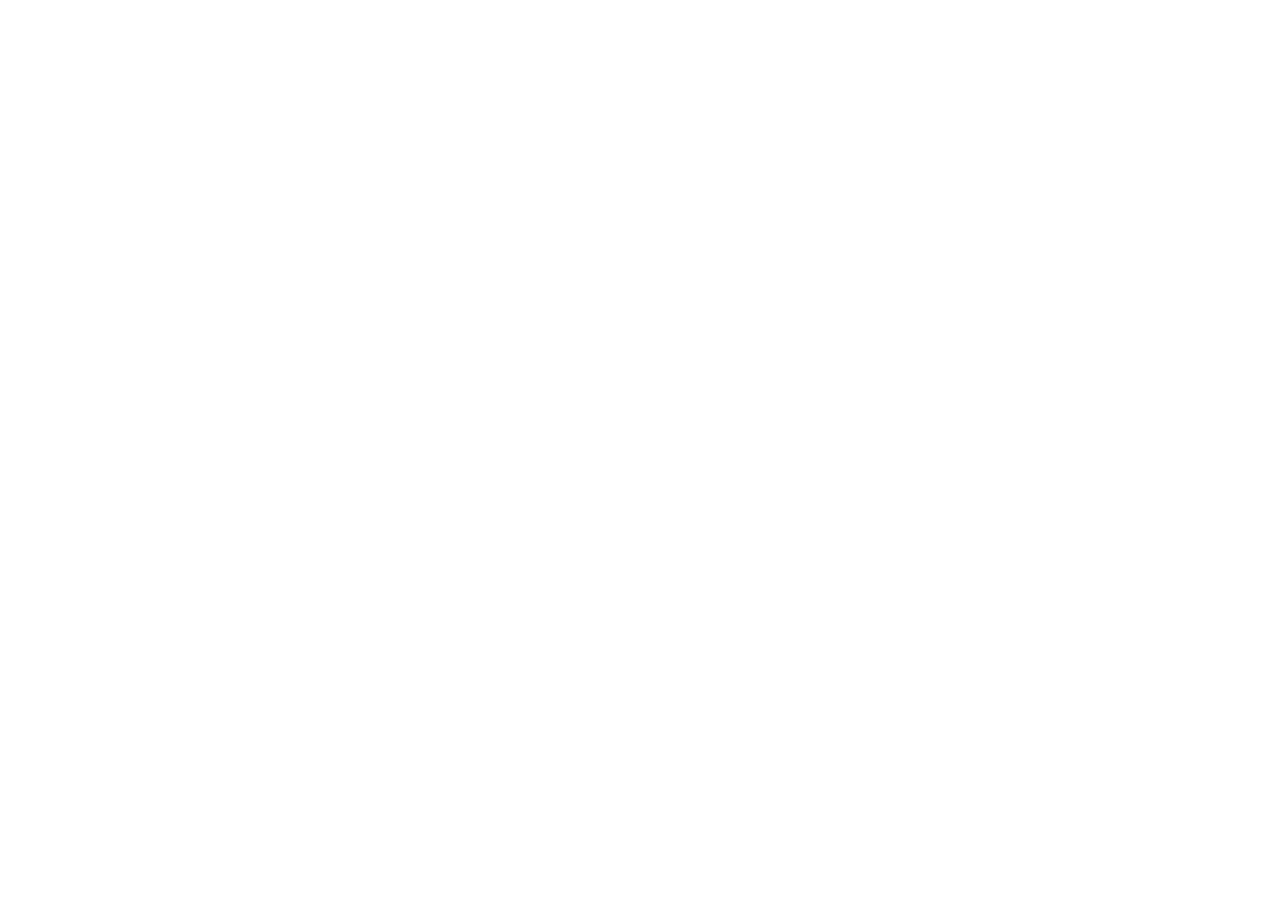
==== index.html @ 450fd6cc "criei o index e script js" ====
<!DOCTYPE html>
<html lang="pt-br">
<head>
    <meta charset="UTF-8">
    <meta name="viewport" content="width=device-width, initial-scale=1.0">
    <title>Document</title>

    <link rel="stylesheet" href="css/style.css">
    <script src="js/script.js" defer></script>
</head>
<body>
    
</body>
</html>
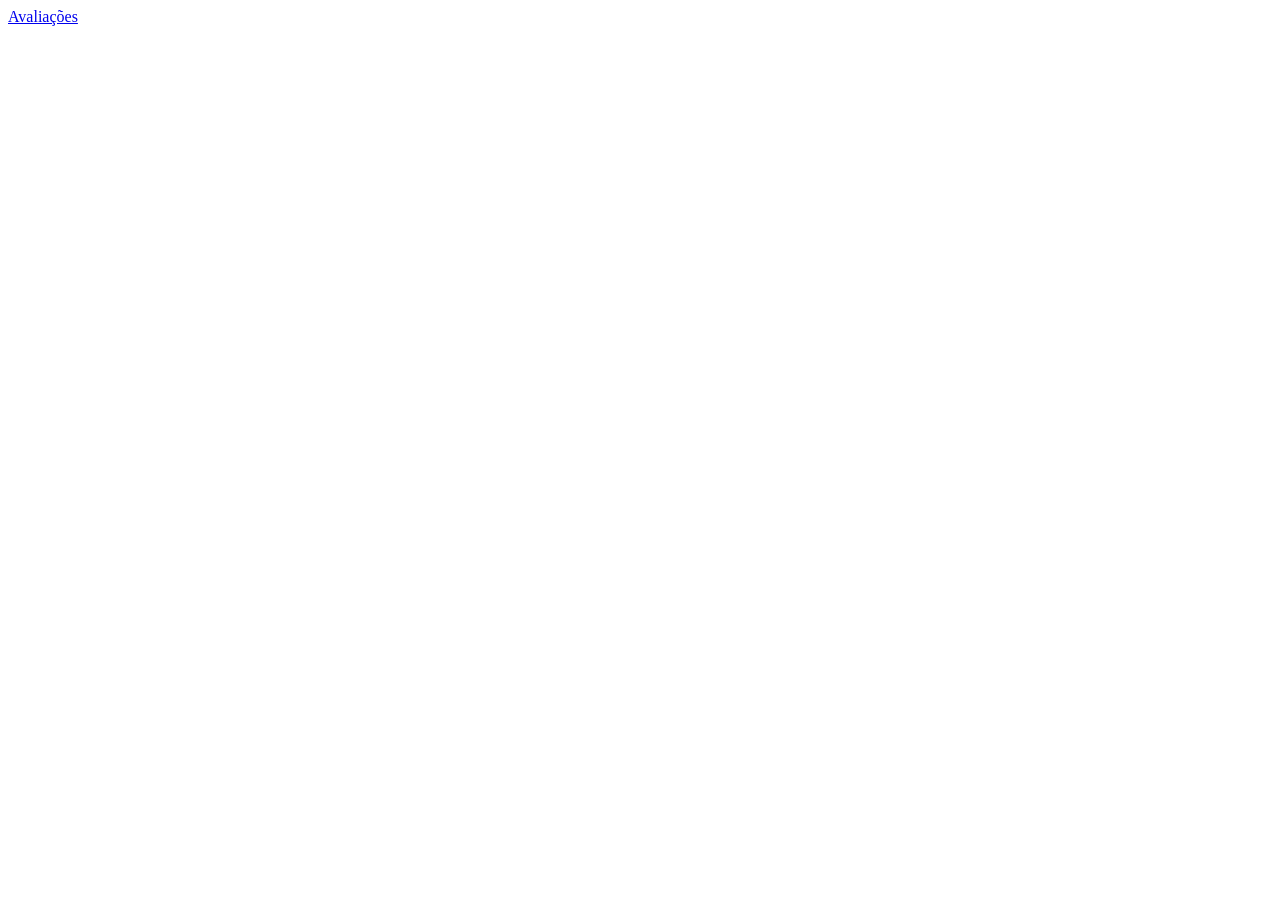
==== commit f4d0e782: "mudei o local do index" ====
--- a/index.html
+++ b/index.html
@@ -1,14 +1,14 @@
-<!DOCTYPE html>
+<!doctype html>
 <html lang="pt-br">
-<head>
-    <meta charset="UTF-8">
-    <meta name="viewport" content="width=device-width, initial-scale=1.0">
+  <head>
+    <meta charset="UTF-8" />
+    <meta name="viewport" content="width=device-width, initial-scale=1.0" />
     <title>Document</title>
 
-    <link rel="stylesheet" href="css/style.css">
+    <link rel="stylesheet" href="css/style.css" />
     <script src="js/script.js" defer></script>
-</head>
-<body>
-    
-</body>
-</html>+  </head>
+  <body>
+    <nav><a href="avaliaçoes.html">Avaliações</a></nav>
+  </body>
+</html>
--- a/css/style.css
+++ b/css/style.css
@@ -0,0 +1,20 @@
+
+*{
+    box-sizing: border-box;
+}
+.avaliaçoes {
+  background-color: rgb(230, 223, 223);
+  padding: 20px;
+  border-radius: 10px;
+  width: 300px;
+  height: 200px;
+  text-align: center;
+}
+.lista-avaliaçoes {
+  display: flex;
+  gap: 20px;
+  justify-content: center;
+  align-items: center;
+  flex-wrap: wrap;
+  flex-direction: row;
+}
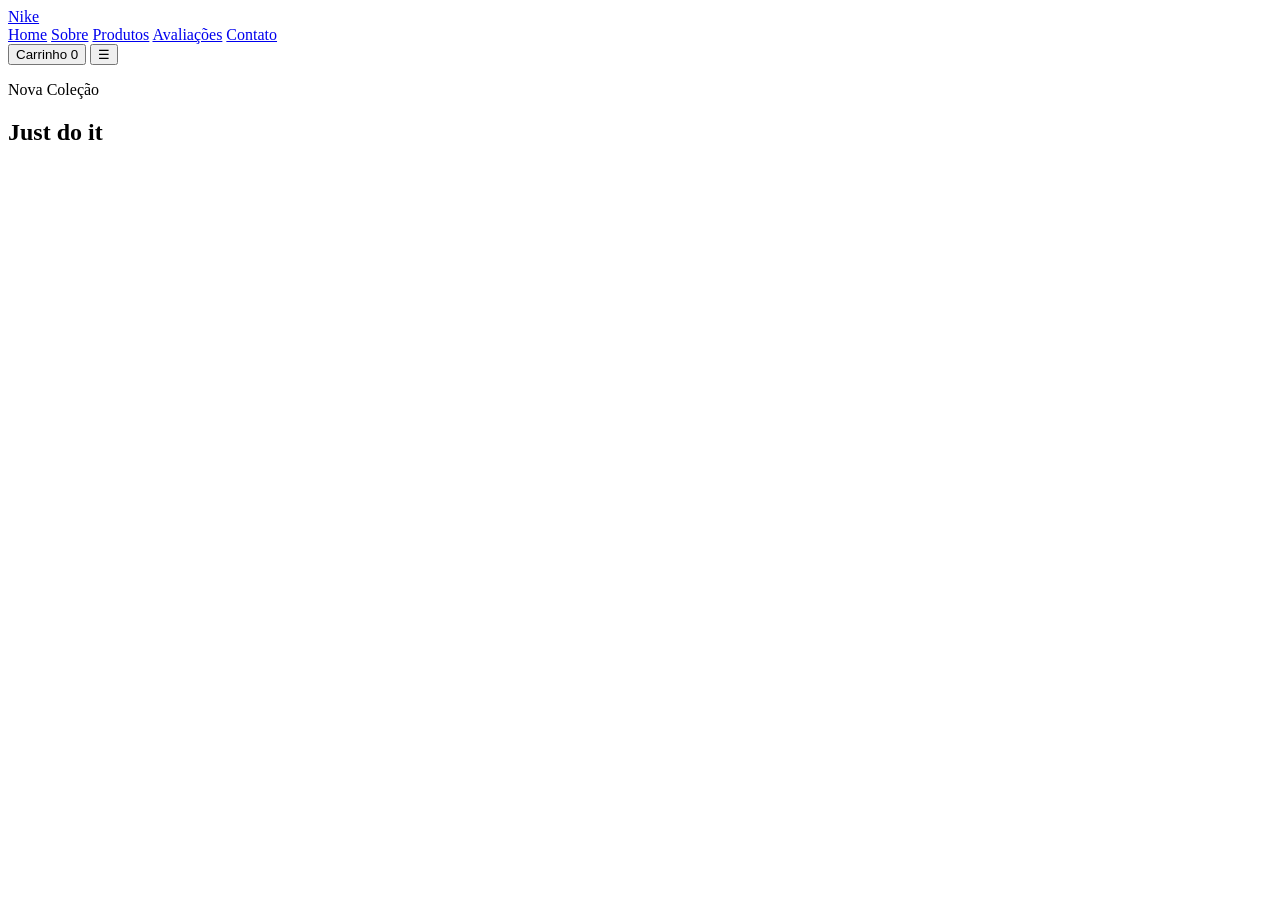
==== commit d9e78f81: "Iniciei o index" ====
--- a/index.html
+++ b/index.html
@@ -3,12 +3,40 @@
   <head>
     <meta charset="UTF-8" />
     <meta name="viewport" content="width=device-width, initial-scale=1.0" />
-    <title>Document</title>
+    <title>Nike Store</title>
 
     <link rel="stylesheet" href="css/style.css" />
     <script src="js/script.js" defer></script>
   </head>
   <body>
-    <nav><a href="avaliaçoes.html">Avaliações</a></nav>
+
+      <header class="header">
+        <a href="#" class="logo">Nike</a>
+        <nav class="navbar">
+          <a href="#home">Home</a>
+          <a href="#about">Sobre</a>
+          <a href="#products">Produtos</a>
+          <a href="#review">Avaliações</a>
+          <a href="#contact">Contato</a>
+        </nav>
+       <div class="header-actions">
+        <button class="cart-button">
+          Carrinho <span class="cart-count">0</span>
+        </button>
+        <button class="menu-button" id="menu-button">
+          ☰
+        </button>
+        </div>
+      </header>
+      <main>
+        <section class="hero" id="home">
+          <div class="hero-text">
+            <p class="tag">Nova Coleção</p>
+
+            <h1>Just do it</h1>
+            
+          </div>
+        </section>
+      </main>
   </body>
 </html>
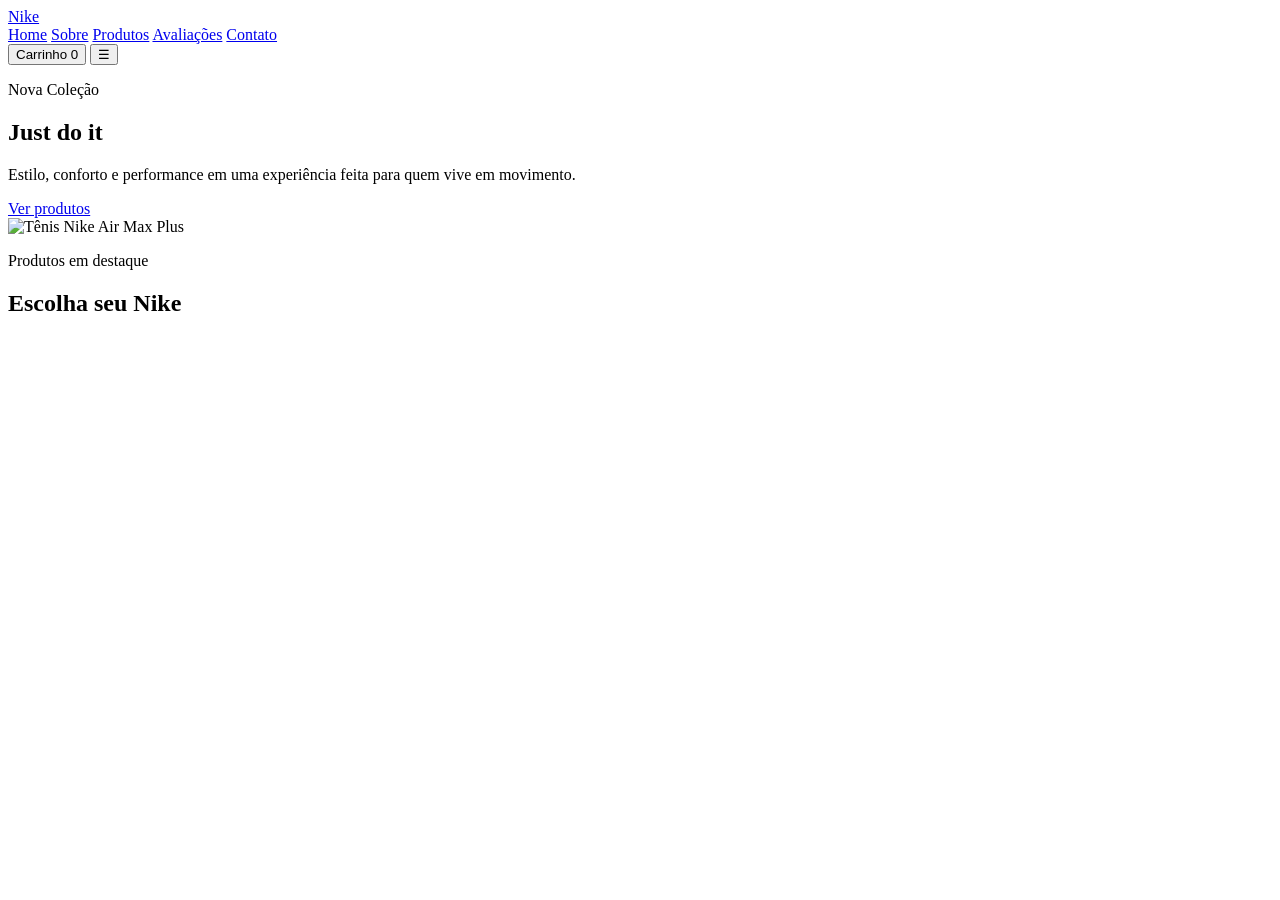
==== commit 3c2b8b18: "adicionei algumas coisas no index" ====
--- a/index.html
+++ b/index.html
@@ -1,42 +1,62 @@
 <!doctype html>
 <html lang="pt-br">
-  <head>
-    <meta charset="UTF-8" />
-    <meta name="viewport" content="width=device-width, initial-scale=1.0" />
-    <title>Nike Store</title>
+<head>
+  <meta charset="UTF-8" />
+  <meta name="viewport" content="width=device-width, initial-scale=1.0" />
+  <title>Nike Store</title>
 
-    <link rel="stylesheet" href="css/style.css" />
-    <script src="js/script.js" defer></script>
-  </head>
-  <body>
+  <link rel="stylesheet" href="css/style.css" />
+  <script src="js/script.js" defer></script>
+</head>
 
-      <header class="header">
-        <a href="#" class="logo">Nike</a>
-        <nav class="navbar">
-          <a href="#home">Home</a>
-          <a href="#about">Sobre</a>
-          <a href="#products">Produtos</a>
-          <a href="#review">Avaliações</a>
-          <a href="#contact">Contato</a>
-        </nav>
-       <div class="header-actions">
-        <button class="cart-button">
-          Carrinho <span class="cart-count">0</span>
-        </button>
-        <button class="menu-button" id="menu-button">
-          ☰
-        </button>
-        </div>
-      </header>
-      <main>
-        <section class="hero" id="home">
-          <div class="hero-text">
-            <p class="tag">Nova Coleção</p>
+<body>
+  <header class="header">
+    <a href="#" class="logo">Nike</a>
 
-            <h1>Just do it</h1>
-            
-          </div>
-        </section>
-      </main>
-  </body>
-</html>
+    <nav class="navbar">
+      <a href="#home">Home</a>
+      <a href="#about">Sobre</a>
+      <a href="#products">Produtos</a>
+      <a href="#review">Avaliações</a>
+      <a href="#contact">Contato</a>
+    </nav>
+
+    <div class="header-actions">
+      <button class="cart-button">
+        Carrinho <span class="cart-count">0</span>
+      </button>
+
+      <button class="menu-button" id="menu-button" aria-label="Abrir menu">
+        ☰
+      </button>
+    </div>
+  </header>
+
+  <main>
+    <section class="hero" id="home">
+      <div class="hero-text">
+        <p class="tag">Nova Coleção</p>
+        <h1>Just do it</h1>
+        <p class="description">
+          Estilo, conforto e performance em uma experiência feita para quem vive em movimento.
+        </p>
+        <a href="#products" class="btn">Ver produtos</a>
+      </div>
+
+      <div class="hero-card">
+        <img
+          src="https://static.nike.com/a/images/t_PDP_1280_v1/f_auto,q_auto:eco/e7a7588b-6c71-4f39-a299-4f4367fc7355/air-max-plus-mens-shoes-nC0dzF.png"
+          alt="Tênis Nike Air Max Plus"
+        />
+      </div>
+    </section>
+
+    <section class="products-section" id="products">
+      <div class="section-title">
+        <p>Produtos em destaque</p>
+        <h2>Escolha seu Nike</h2>
+      </div>
+    </section>
+  </main>
+</body>
+</html>
--- a/css/style.css
+++ b/css/style.css
@@ -1,7 +1,9 @@
+@import url('https://fonts.googleapis.com/css2?family=Black+Ops+One&display=swap');
 
-*{
-    box-sizing: border-box;
+* {
+  box-sizing: border-box;
 }
+
 .avaliaçoes {
   background-color: rgb(230, 223, 223);
   padding: 20px;
@@ -10,6 +12,7 @@
   height: 200px;
   text-align: center;
 }
+
 .lista-avaliaçoes {
   display: flex;
   gap: 20px;
@@ -18,3 +21,24 @@
   flex-wrap: wrap;
   flex-direction: row;
 }
+
+/* produtos similares */
+
+.conteiner- {
+  background-color: black;
+  margin: auto;
+  padding: 0;
+}
+
+.text-produtos-similares h1 {
+  font-family: "Black Ops One", system-ui;
+  font-weight: 400;
+}
+.destaque-subtitulo-produtos-similares{
+  background-color: #303236;
+}
+.text-white {
+  color: white;
+}
+
+/* ////////////////// */
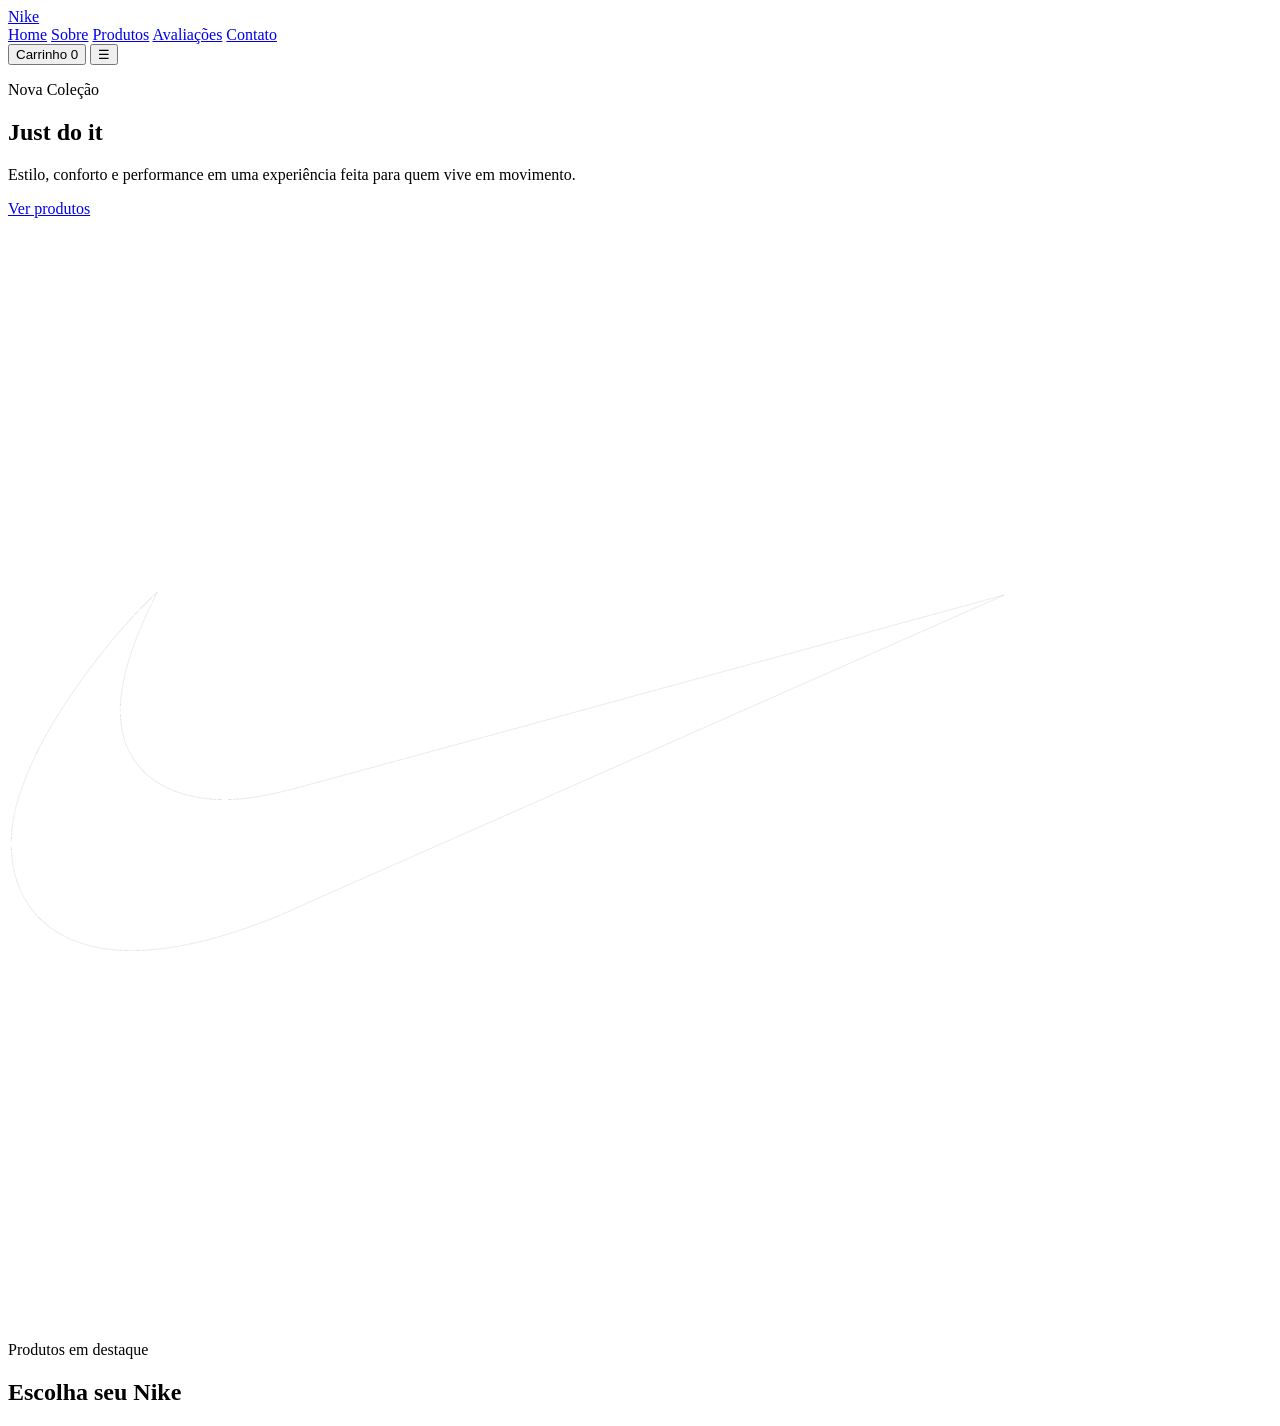
==== commit bd3eb902: "troquei a logo" ====
--- a/index.html
+++ b/index.html
@@ -14,11 +14,11 @@
     <a href="#" class="logo">Nike</a>
 
     <nav class="navbar">
-      <a href="#home">Home</a>
+      <a href="index.html">Home</a>
       <a href="#about">Sobre</a>
-      <a href="#products">Produtos</a>
-      <a href="#review">Avaliações</a>
-      <a href="#contact">Contato</a>
+      <a href="html/produtos.html">Produtos</a>
+      <a href="html/avaliaçoes.html">Avaliações</a>
+      <a href="html/contato.html">Contato</a>
     </nav>
 
     <div class="header-actions">
@@ -45,8 +45,8 @@
 
       <div class="hero-card">
         <img
-          src="https://static.nike.com/a/images/t_PDP_1280_v1/f_auto,q_auto:eco/e7a7588b-6c71-4f39-a299-4f4367fc7355/air-max-plus-mens-shoes-nC0dzF.png"
-          alt="Tênis Nike Air Max Plus"
+          src="img/logo white.png"
+          alt="Logo da Nike"
         />
       </div>
     </section>
